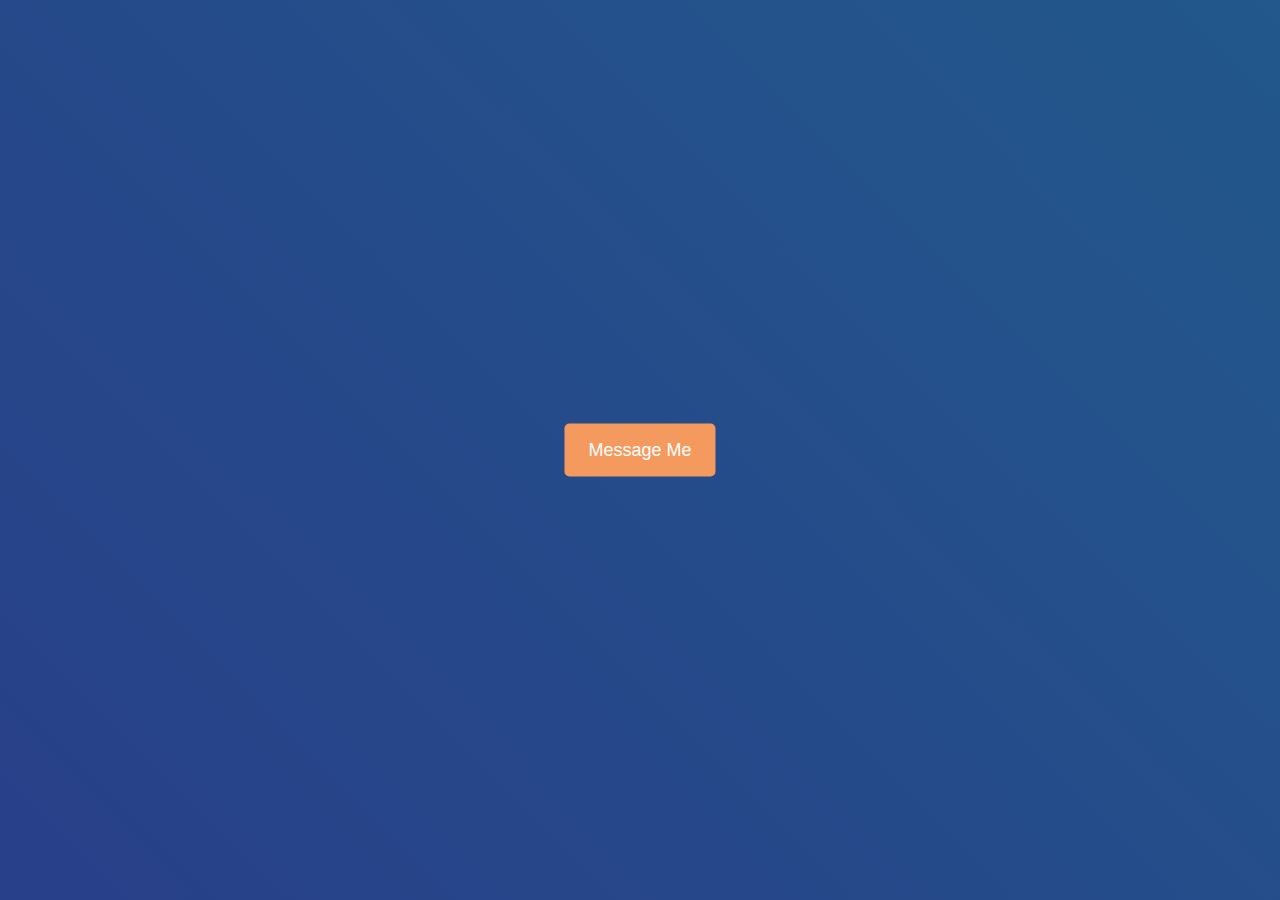
==== features/messageme/index.html @ 72dc689a "Probably final changes now" ====
<!DOCTYPE html>
<html lang="en">
  <head>
    <meta charset="UTF-8" />
    <meta http-equiv="X-UA-Compatible" content="IE=edge" />
    <meta name="viewport" content="width=device-width, initial-scale=1.0" />
    <title>Message Me</title>
  </head>
  <style>
    body {
      margin: 0;
      padding: 0;
      box-sizing: border-box;
      background: linear-gradient(45deg, #283f89, #22588b)
    }

    div {
      height: 100vh;
      width:100%;
      position: relative;
    }
    
    #button {
      position:absolute;
      top: 50%;
      left: 50%;
      transform:translate(-50%, -50%);
      background-color: #f59a5e;
      padding-top: 1rem;
      padding-bottom: 1rem;
      padding-left:1.5rem;
      padding-right: 1.5rem;
      font-family: sans-serif;
      border-radius: 5px;
      user-select: none;
      color:white;
      font-size:large;
      cursor: pointer;
      text-decoration: none;
    }

    #button:hover{
      background-color: #ec9f6b;
    }
  </style>
  <body>
    <div>
      <a href="sms:+19738188088" id="button">Message Me</a>
    </div>
  </body>
</html>
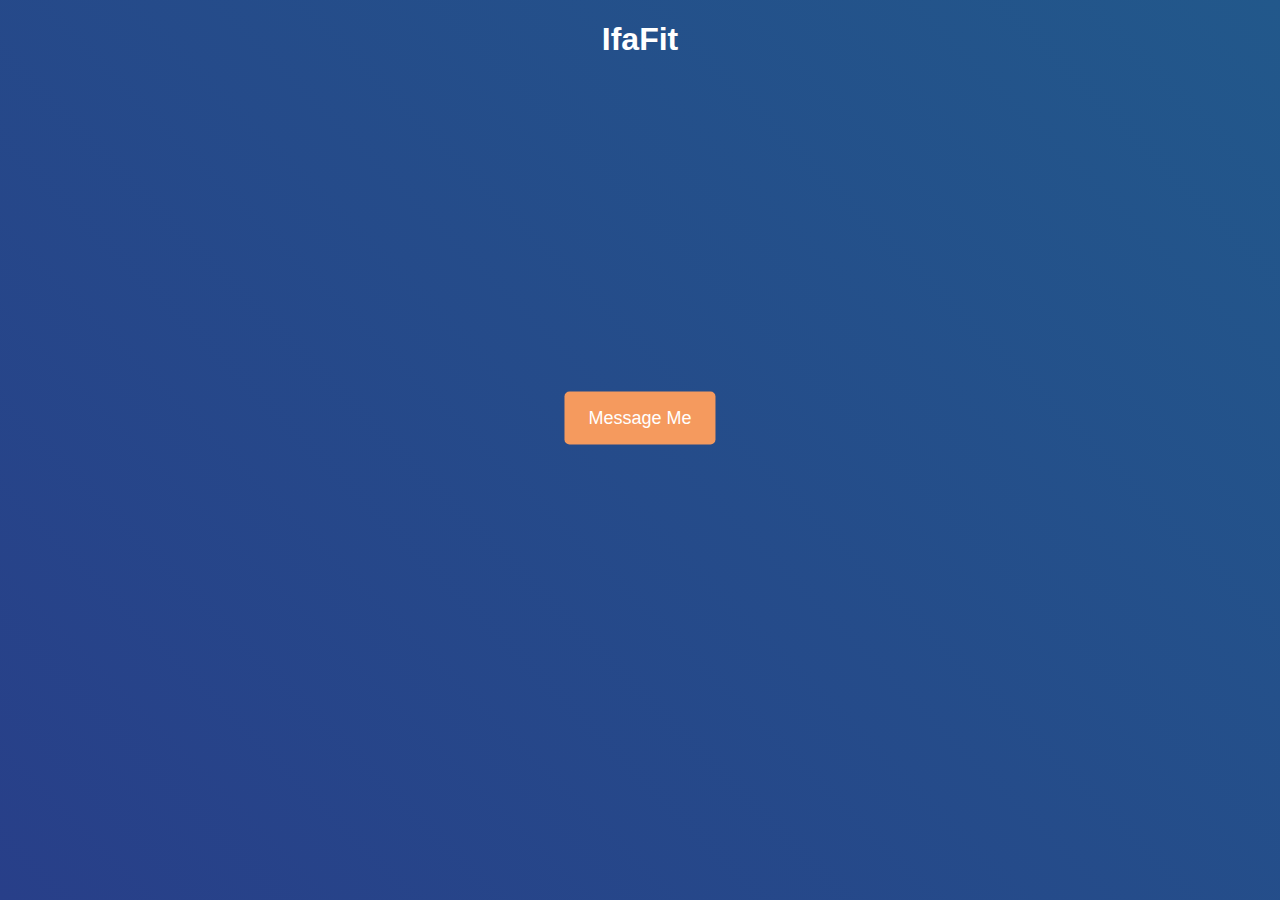
==== commit 028cc737: "fix homepage link" ====
--- a/features/messageme/index.html
+++ b/features/messageme/index.html
@@ -11,41 +11,100 @@
       margin: 0;
       padding: 0;
       box-sizing: border-box;
-      background: linear-gradient(45deg, #283f89, #22588b)
+      background: linear-gradient(45deg, #283f89, #22588b);
+      height: 100vh;
     }
 
-    div {
-      height: 100vh;
-      width:100%;
+    header {
+      position: absolute;
+      width: 100%;
+      text-align: center;
+      font-family: sans-serif;
+    }
+
+    main {
+      display: flex;
+      flex-direction: column;
+      height: 100%;
+    }
+
+    /*Homepage*/
+    a.home {
+      text-decoration: none;
+      color: white;
+      position: relative;
+      z-index: 10;
+    }
+    a.home:hover {
+      color: #f59a5e;
+    }
+
+    .relative {
       position: relative;
     }
-    
+
+    .absolute {
+      position: absolute;
+    }
+
+    .mx-auto {
+      margin-left: auto;
+      margin-right: auto;
+    }
+    .back-button {
+      text-align: center;
+      height: fit-content;
+      margin: 2rem 0;
+    }
+
+    .button-container {
+      margin: -2rem 0;
+      height: 100%;
+    }
+
     #button {
-      position:absolute;
       top: 50%;
       left: 50%;
-      transform:translate(-50%, -50%);
+      transform: translate(-50%, -50%);
       background-color: #f59a5e;
       padding-top: 1rem;
       padding-bottom: 1rem;
-      padding-left:1.5rem;
+      padding-left: 1.5rem;
       padding-right: 1.5rem;
       font-family: sans-serif;
       border-radius: 5px;
       user-select: none;
-      color:white;
-      font-size:large;
+      color: white;
+      font-size: large;
       cursor: pointer;
+    }
+
+    a {
       text-decoration: none;
     }
 
-    #button:hover{
+    #button:hover {
       background-color: #ec9f6b;
+    }
+
+    .back {
+      color: white;
+      background: #f59a5e;
+      padding: 7px 15px 7px 15px;
+      font-family: sans-serif;
+      border-radius: 5px;
     }
   </style>
   <body>
-    <div>
-      <a href="sms:+19738188088" id="button">Message Me</a>
-    </div>
+    <header>
+      <nav>
+        <h1><a class="home" href="/ifafit/">IfaFit</a></h1>
+      </nav>
+    </header>
+    <main class="relative">
+      <div class="button-container relative">
+        <a href="sms:+19738188088" id="button" class="absolute">Message Me</a>
+      </div>
+    </main>
   </body>
 </html>
